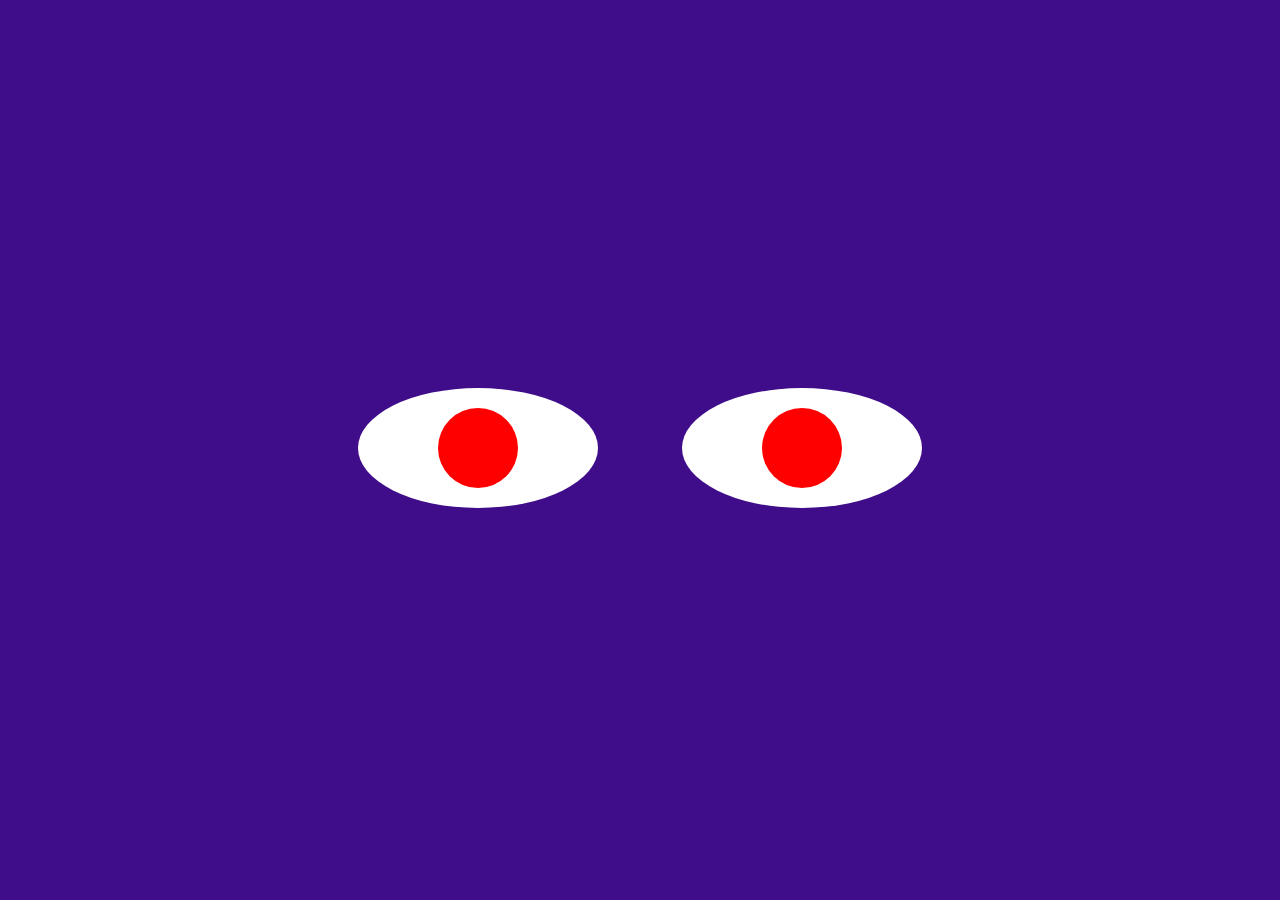
==== two_Eyes.html @ 323157b6 "Add files via upload" ====
<html>
  <head> </head>
  <style>
    body {
      margin: 0;
      padding: 0;
      background: #3f0d8a;
    }

    .eyes {
      position: absolute;
      top: 50%;
      transform: translateY(-50%);
      width: 100%;
      text-align: center;
    }
    .eye {
      width: 240px;
      height: 120px;
      background: #fff;
      display: inline-block;
      margin: 40px;
      border-radius: 50%;
      position: relative;
      overflow: hidden;
    }
    .ball {
      width: 80px;
      height: 80px;
      background: #ff0000;
      position: absolute;
      top: 50%;
      left: 50%;
      transform: translate(-50%, -50%);
      border-radius: 50%;
    }
  </style>

  <body>
    <div class="eyes">
      <div class="eye">
        <div class="ball"></div>
      </div>
      <div class="eye">
        <div class="ball"></div>
      </div>
    </div>
  </body>
  <script>
    var balls = document.getElementsByClassName("ball");
    document.onmousemove = () => {
      var x = (event.clientX * 100) / window.innerWidth + "%";
      var y = (event.clientY * 100) / window.innerHeight + "%";

      for (let i = 0; i < 2; i++) {
        balls[i].style.left = x;
        balls[i].style.top = y;
        balls[i].transfoorm = "translate(-" + x + ",-" + y + ")";
      }
    };
  </script>
</html>
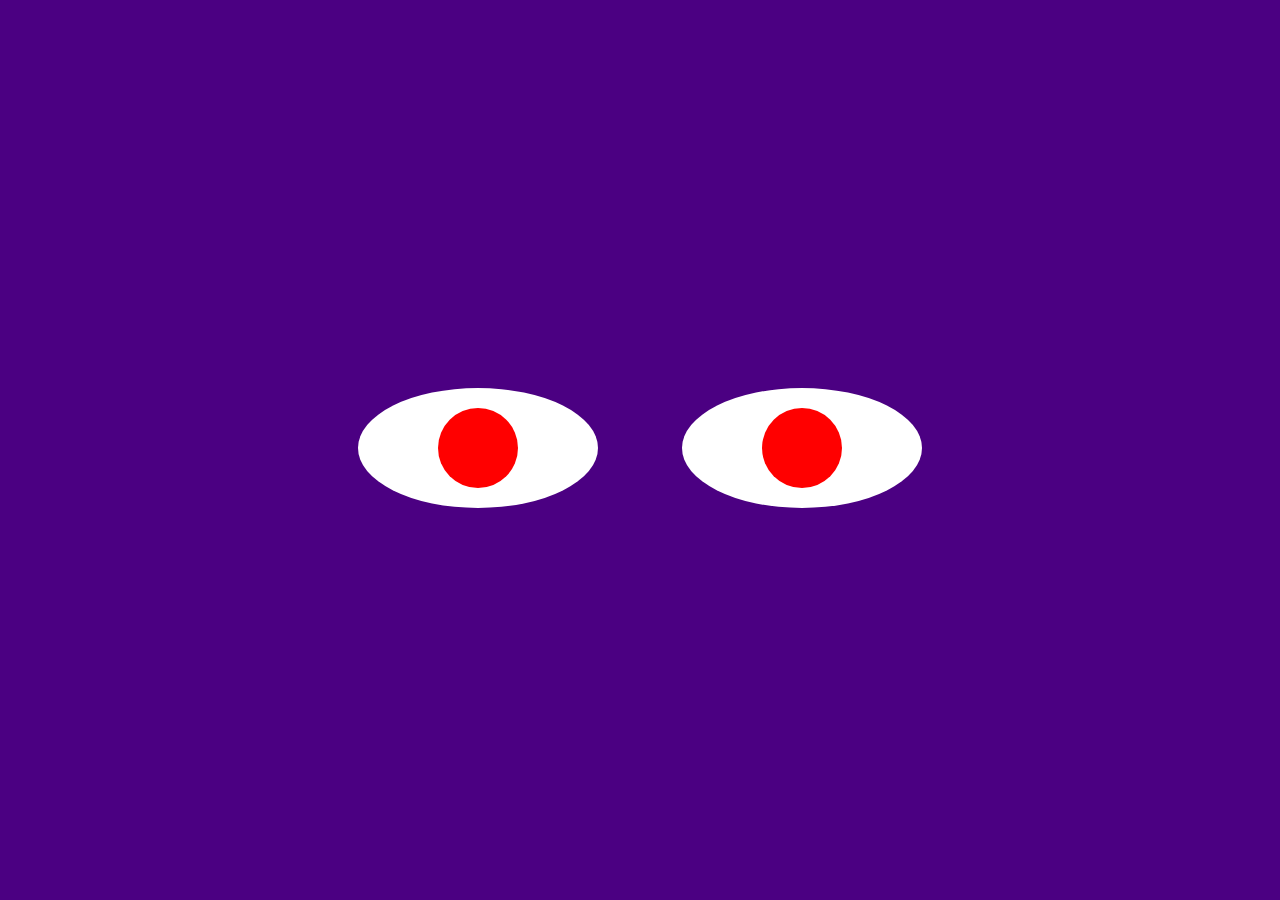
==== commit 08171f62: "Update two_Eyes.html" ====
--- a/two_Eyes.html
+++ b/two_Eyes.html
@@ -4,7 +4,7 @@
     body {
       margin: 0;
       padding: 0;
-      background: #3f0d8a;
+      background: #4B0082;
     }
 
     .eyes {
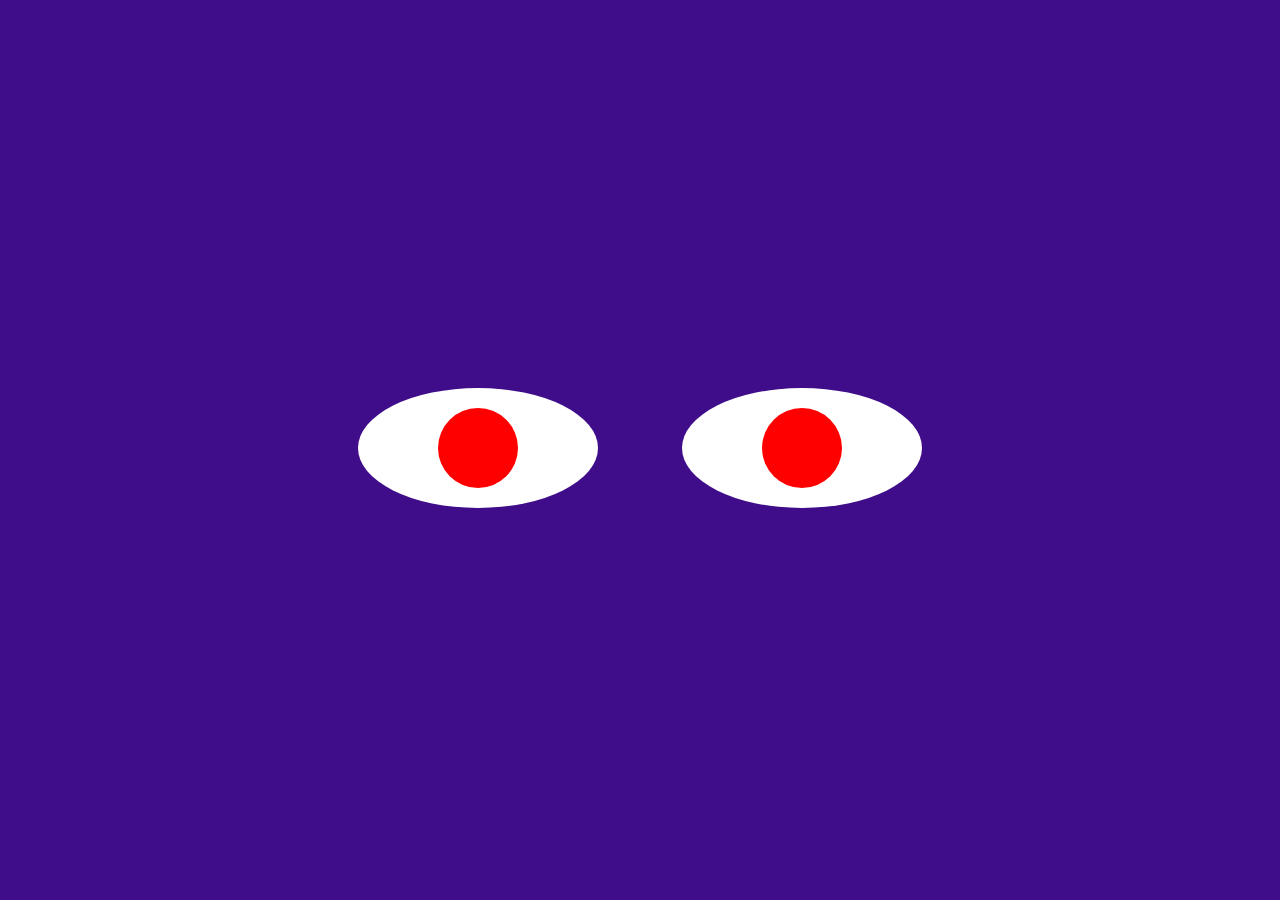
==== commit f8622be8: "Add files via upload" ====
--- a/two_Eyes.html
+++ b/two_Eyes.html
@@ -4,7 +4,7 @@
     body {
       margin: 0;
       padding: 0;
-      background: #4B0082;
+      background: #3f0d8a;
     }
 
     .eyes {
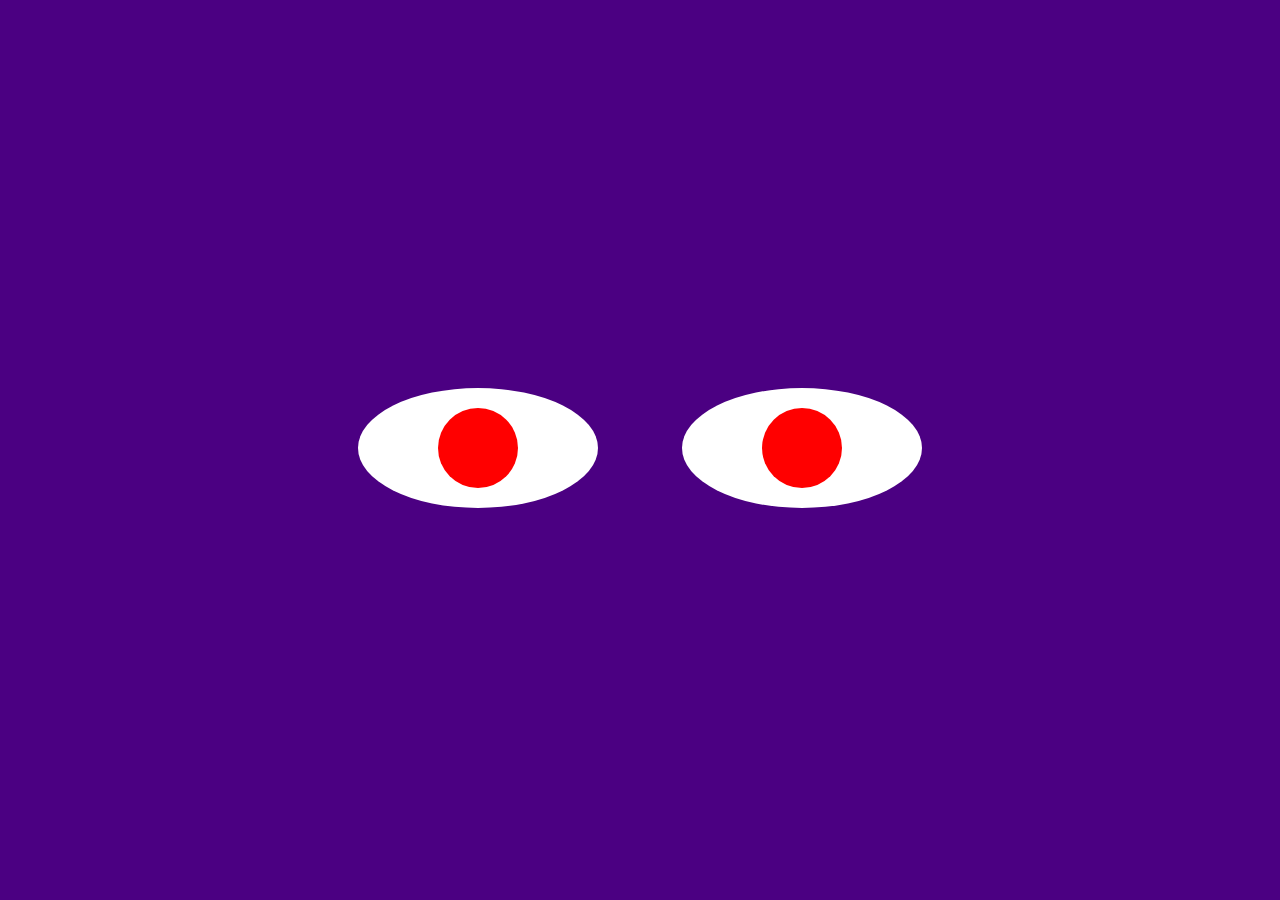
==== commit 990c6a66: "Update two_Eyes.html" ====
--- a/two_Eyes.html
+++ b/two_Eyes.html
@@ -4,7 +4,7 @@
     body {
       margin: 0;
       padding: 0;
-      background: #3f0d8a;
+      background: #4B0082;
     }
 
     .eyes {
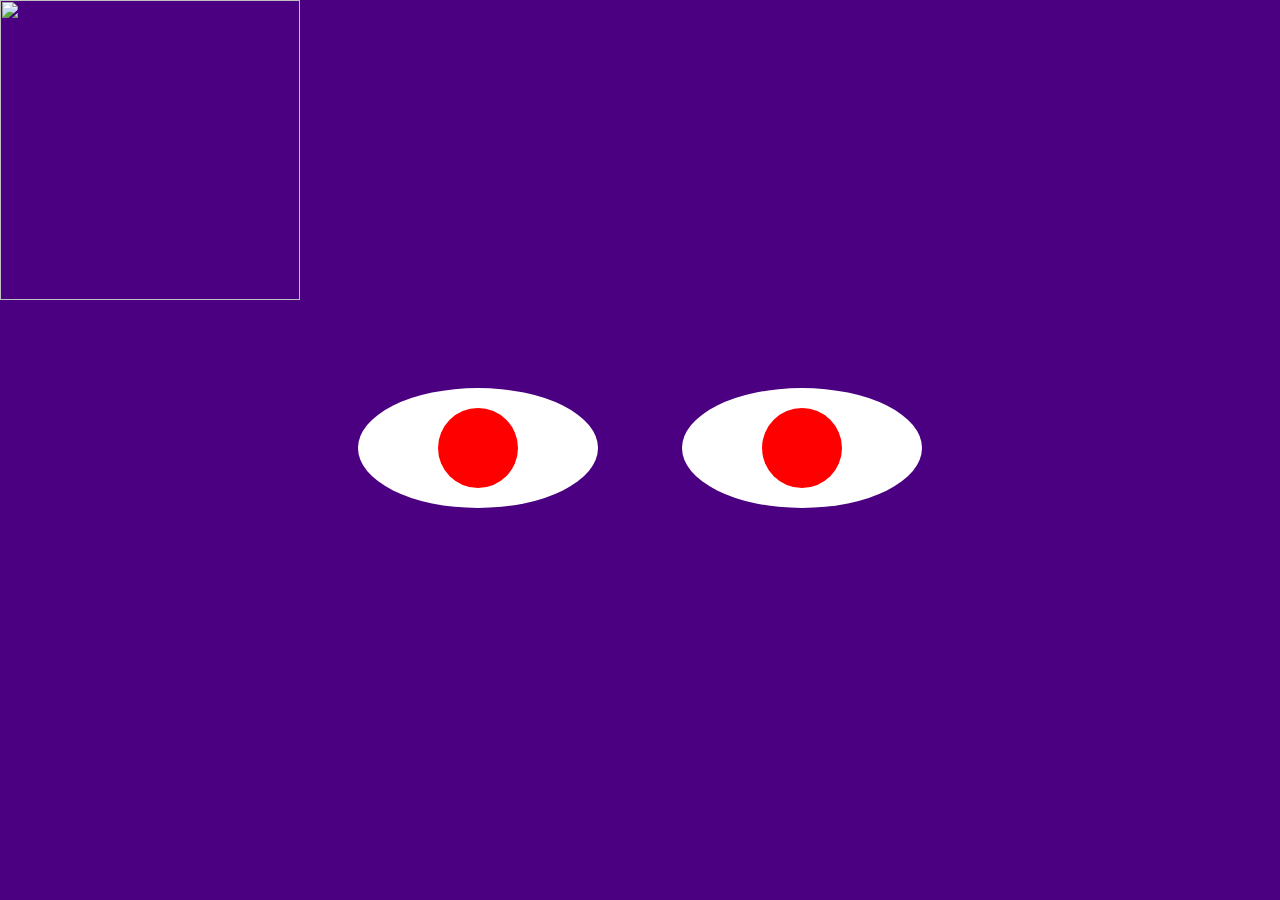
==== commit ef69bbfe: "Update two_Eyes.html" ====
--- a/two_Eyes.html
+++ b/two_Eyes.html
@@ -59,4 +59,7 @@
       }
     };
   </script>
+  
+    <img src= "oneeye.png" width='300'/>
+  
 </html>
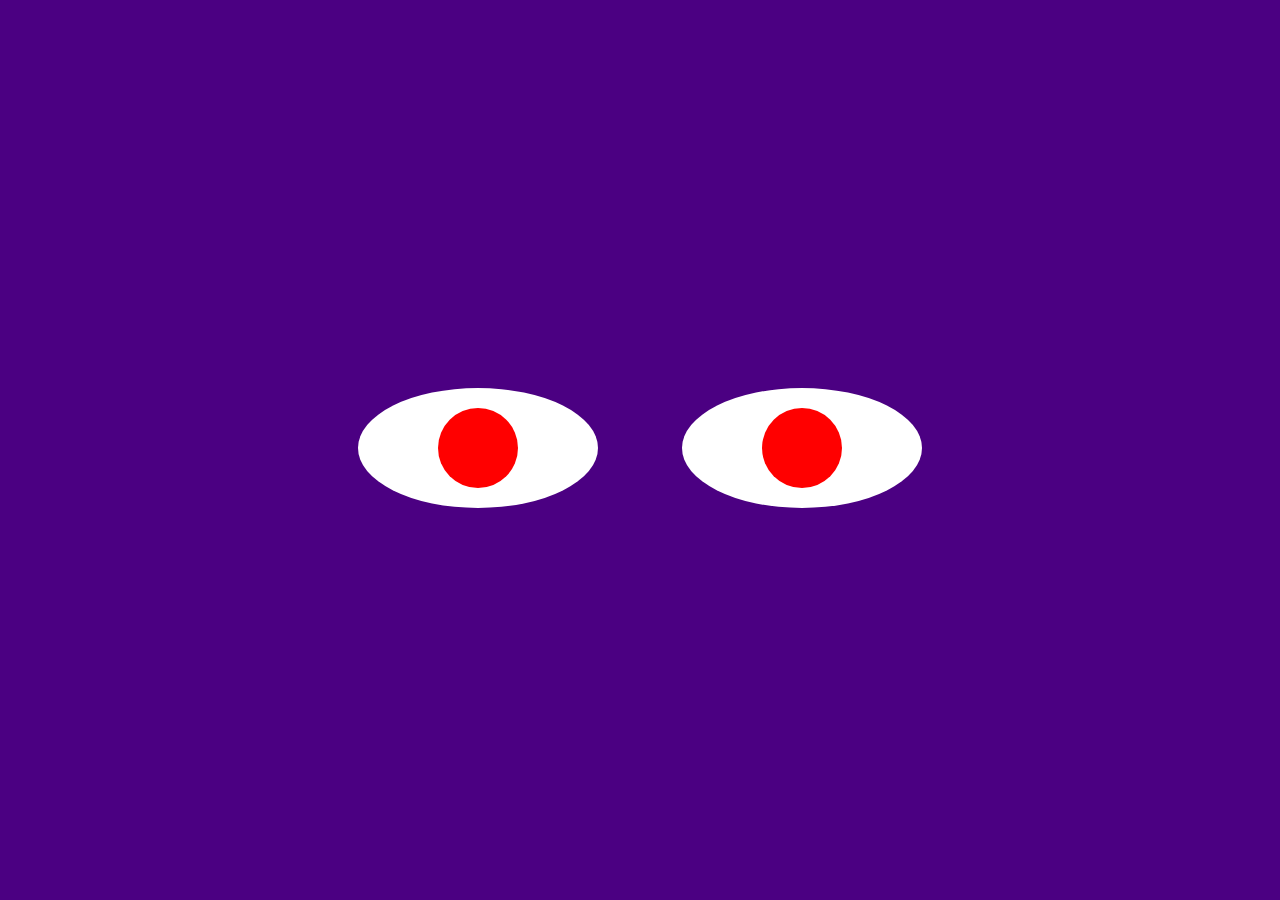
==== commit ee64621e: "Update two_Eyes.html" ====
--- a/two_Eyes.html
+++ b/two_Eyes.html
@@ -35,7 +35,6 @@
       border-radius: 50%;
     }
   </style>
-
   <body>
     <div class="eyes">
       <div class="eye">
@@ -59,7 +58,4 @@
       }
     };
   </script>
-  
-    <img src= "oneeye.png" width='300'/>
-  
 </html>
